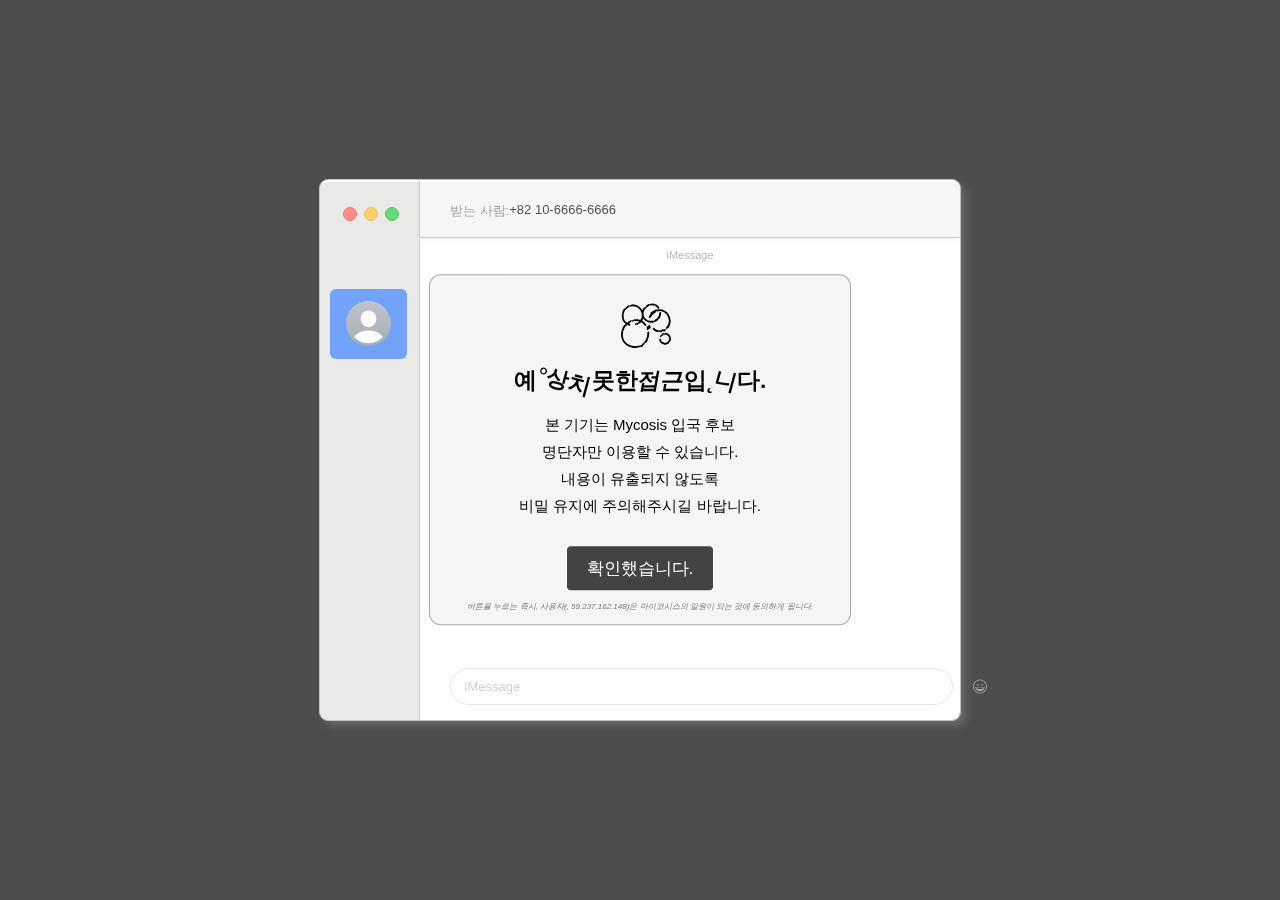
==== popup.html @ 1cbf94c8 "Add files via upload" ====
<!DOCTYPE html>
<html lang="en">
<head>
  <meta charset="UTF-8">
  <meta name="viewport" content="width=device-width, initial-scale=1.0">
  <title>Mycosis</title>
  <script src="https://code.jquery.com/jquery-3.6.0.min.js"></script>
  <link rel="stylesheet" href="popup.css">
  <link href="https://fonts.googleapis.com/css?family=Gaegu:300,700" rel="stylesheet">
  <link href="https://fonts.googleapis.com/css?family=Sunflower:500" rel="stylesheet">
</head>
<body>
    
    <div class="fullscreen-bg" ></div> <!-- 전체 화면을 채울 div -->
    <div class="notification" id="chromeNotification">
      <div class="icon"> <img src="mycosis_symbol_1.svg" style="width:50px;"> </div> <br>
      <h2><span class="captcha-text">예<span class="rotate">°상치</span>못한<span class="skew">접근</span>입˛<span class="rotate">니</span>다.</span></h2>
        본 기기는 Mycosis 입국 후보 <br> 명단자만 이용할 수 있습니다.<br>
        내용이 유출되지 않도록 <br> 비밀 유지에 주의해주시길 바랍니다. <br> <br> 
      <button class="btn" id="confirmButton" onclick="hideBackground()">확인했습니다.</button> <br>
      <div class="small"> 버튼을 누르는 즉시, 사용자(<div class="showData"></div>, 59.237.162.148)은 마이코시스의 일원이 되는 것에 동의하게 됩니다.</div>
    </div>
    

    

  <div class="right-slide">

    <div class="siri shadow">

    </div>
    
    <div class="alam shadow" style="display: none;">
      <div class="icon"> <img src="jul17.png" style="width:40px; height:40px";> </div>
      <div class="aline">
      <div class="name">오늘</div>
      <div class="talk">하루종일</div>
     </div>
    </div>

    <div class="alam shadow" style="display: none;">
      <div class="icon"> <img src="mail.png" style="width:40px; height:40px";> </div>
      <div class="aline">
      <div class="name"> public_NASA@nasa.gov.</div>
      <div class="talk"> Hello, this is NASA’s official <br> support reception. I’m contacting you ...</div>
    </div>
    </div>

    <div class="alam shadow" style="display: none;">
      <div class="icon"> <img src="mycosis_app.png" style="width:40px; height:40px";> </div>
      <div class="aline">
      <div class="name">
        waiting@kbs.co.kr 
      </div> 
      <span style="opacity: 30%;"> 
        12분 전
      </span>

      <div class="talk">안녕하세요, <span class="showData"></span>님 끊임없는 경쟁, 스트레스, 그리고<br> 갈등에서 벗어나고 싶으신가요? 모든 이가 진정으로 <br>평등하며 조화와 평화가 일상이 된 세상을 상상해보<br>세요. 바로 마이코시스 공화국에서 가능해진 이...</div>
      </div>
    </div>
    
    <div class="alam shadow">
      <div class="icon"> <img src="jul17.png" style="width:40px; height:40px";> </div>
      <div class="aline">
      <div class="name">마이코시스 이주 신청 기간</div>

      <div class="talk">하루종일</div>
     </div>
    </div>
    
    <div class="alam shadow">
      <div class="icon"> <img src="mail.png" style="width:40px; height:40px";> </div>
      <div>
      <div class="aline" style="display: flex;">
      <div class="name" style="width: 90%;"> public_Dr.Equal@SEAN.kr</div>
      <span style="opacity: 30%; font-size: 12px; width: 50%; text-align: right;"> 
        3분 전
      </span>
    </div>
    <div class="talk"> 첨부파일 1개 <br> 파일을 참고하시어 입국 신청 전 숨겨진 주의사항 ...</div>
    </div>
  </div>
    <div class="alam shadow">
      <div class="icon"> <img src="mycosis_app.png" style="width:40px; height:40px";> </div>
      <div>
      <div class="aline" style="display: flex;">
      <div class="name" style="width: 90%;">Mycosismaketing@osis.kr </div>
      <span style="opacity: 30%; font-size: 12px; width: 50%; text-align: right;"> 
        12분 전
      </span>
    </div>
      <div class="talk">안녕하세요, <span class="showData"></span>님 끊임없는 경쟁, 스트레스, 그리고<br> 갈등에서 벗어나고 싶으신가요? 모든 이가 진정으로 <br>평등하며 조화와 평화가 일상이 된 세상을 상상해보<br>세요. 바로 마이코시스 공화국에서 가능해진 이...</div>
      </div>
    </div>
    </div>
  
  <div class="imessage shadow">
      <div class="chat-container">
        <div class="chat-list">
          <div class="buttons" style="padding-right: 0;"><div id="plus">
            <div class="close-button"></div>
            <div class="minimize-button"></div>
            <div class="maximize-button"></div>
          </div>
          </div>
          <div class="search"> </div>
          <div class="chat-aline">
          <div class="chat select "><img class="picture" src="profil.svg"><div class="name"></div></div>
          <div class="chat unselect animation-received"><img class="picture" src="profil.svg"><div class="name"></div></div>

          <div class="chat unselect animation-received"><img class="picture" src="profil.svg"><div class="name"></div></div>

          <div class="chat unselect animation-received"><img class="picture" src="profil.svg"><div class="name"></div></div>
          
          <div class="chat unselect animation-received"><img class="picture" src="profil.svg"><div class="name"></div></div>
        </div>
        </div>
        <div class="chat-window">
          <div class="profile">
            <div class="grey">받는 사람:ㅤ</div>
            <div id="number">
            +82 10-6666-6666</div></div>
         
          <div class="today"> iMessage <br> <div class="date-time" id="date-time"></div> </div>
          <div class="message-aline">
          <div class="animation-jiwon">
           <div class="message-bubble received">요즘 생각이라는 걸 하기가 싫더라</div>
          </div>
          <div class="animation-jiwon">
           <div class="message-bubble received">사회 문제나 뭐 그런거? 사실 잘 모르겠어</div>
           </div>
           <div class="animation-jiwon">
            <div class="message-bubble received">나한테 피해만 없으면 되지 ㅋㅋㅋ<br></div>
            </div>
            <div class="animation-jiwon">
              <div class="message-bubble received">야, 마이코시스 들어봤어?<br></div>
              </div>
              <div class="animation-jiwon">
                <div class="message-bubble received">여기는 불평등, 갈등 같은 건 싹 사라지고 안전하대<br></div>
                </div>
                <div class="animation-jiwon">
                  <div class="message-bubble received">부정적인 글들 보는 것도 지치는데<br></div>
                  </div>   
                  <div class="animation-jiwon">
                    <div class="message-bubble received">같이 신청해볼래?<br></div>
                    </div>
                    <div class="animation-jiwon">
                      <div class="message-bubble received" style="padding: 15px 40px 15px 9px;"><img src="text.png" style="width: 55px; margin-right: 10px;"> <span style="line-height: 15px;"><span style="font-weight: 500;">readme.txt</span><br><span style="font-size: 10px; opacity: 60%;">476KB</span></span>
                      </div>
                      </div>
        </div>
        <div class="bottom">
          <div class="keyboard" style="text-align: left;">iMessage</div><img class="smile" src="smile.svg"></div>
        </div>
        </div>
      </div>
      <div id="animationContainer"></div>
    </div>

    
  

  <!-- 팝업창 --> 
  <div id='one' class="chrome-window shadow">
    <div class="popup">
    <div class="top-bar">
      <div class="buttons">
        <div class="close-button"></div>
        <div class="minimize-button"></div>
        <div class="maximize-button"></div>
      </div>
      <div class="address-bar">https://www.instagra...</div>
    </div>
    <!-- 내용 --> 
    <div class="content st2">
      <span style="font-size: 15px; font-weight: 1000;">⦁ mycosis_is_best_world <span style="opacity: 85%; font-size: 13px;">ㆍ 1분 전</span></span><br><br>
      <img src="selfy.webp">
      <b style="font-size:13px; font-weight: 1000;">mycosis_is_best_world</b>
      <span style="font-size: 13px; font-weight: 100;">
      너희들은 사회와 <br>사람들 사이 생각을 나누는 대화에 피로감을 느낀 적 없어? 와, 여긴 진짜 신세계!🙌 마이코시스에서는 모든 게 너무 쉬워. 걱정 없이 안전 보장도 해주고, 다들 한 가족 같은 분위기랄까? 혼자 있어도 절대 외롭지 않게 나를 지켜주는 느낌! 완벽한 세상 찾는 사람, 꼭 와봐👍 <b style="color: #D9E2E6;">#안전 #평등 #마이코시스</b> </span><br>
      <span style="opacity: 80%; font-size: 12px; font-weight: 300;">댓글달기...</span>
      <hr id="littlemargin">
      <span style="font-size: 15px; font-weight: 1000;">⦁ mycosis_is_best_world <span style="opacity: 85%; font-size: 13px;">ㆍ 5분 전</span></span>
    </div>
  </div>
  </div>

  <div id='two' class="chrome-window shadow">
    <div class="popup">
    <div class="top-bar">
      <div class="buttons">
        <div class="close-button"></div>
        <div class="minimize-button"></div>
        <div class="maximize-button"></div>
      </div>
      <div class="address-bar">https://blog.naver.com</div>
    </div>

    <!-- 내용 --> 
    <div class="content st4" style="padding: 20px 30px;">
    <p style="font-size: 15px; opacity: 40%; margin-top: 0">게시판</p>
    <b style="font-size:28px;margin-bottom: 10px;">용기내어 한 걸음</b> <br>
    <span style=" font-size: 13px;"> Egomylife <span style="opacity: 40%;">ㆍ2024. 11. 14. 22:54 </span></span>
        <hr style="margin-top: 15px; margin-bottom:15px; width:100%;"> 
        <p style="border-left: solid black 2px; padding-left: 15px; font-style: italic;">
        갈등과 대립은 사회의 균형을 잡아주는 중요한 역할을 한다. 서로 다른 의견과 관점이 부딪히며 우리는 그 과정에서 문제의 진짜 원인을 찾고, 개선의 길을 모색하게 된다. <br>이 갈등이야말로 변화의 동력이자, 진정한 평등을 향해 나아가는 발판이다.
        <p style="margin-bottom: 0;">변화의 필요성을 느끼지 않는 세상에서는 성장이 불가능하다. <br>갈등 없는 완벽한 평화는 어쩌면 무의미한 반복의 연속일지도 모른다.</p>
      </p>
    </div>
    </div>
    </div>

    <div id='three' class="chrome-window shadow">
    <div class="popup">
        <div class="top-bar">
          <div class="buttons">
            <div class="close-button"></div>
            <div class="minimize-button"></div>
            <div class="maximize-button"></div>
          </div>
          <div class="address-bar">https://Thum...</div>
        </div>

        <!-- 내용 --> 
        <div class="content st3">
          <div class="gif"> <img src="mycosis_mp4.gif"> </div>
        </div>
      </div>
    </div>

    <div id='four' class="chrome-window shadow">
      <div class="popup">
        <div class="top-bar">
          <div class="buttons">
            <div class="close-button"></div>
            <div class="minimize-button"></div>
            <div class="maximize-button"></div>
          </div>
          <div class="address-bar">https://www.welcome.to.paradais/</div>
        </div>

        <!-- 내용 --> 
        <div class="contentleft st4">
            <h1 class="eng shadow-stroked-text" style="text-align: center; font-size: 55px; margin-bottom:10px; margin-top: 0;"> 
              <span class="captcha-text">PAR<span class="rotate"style="font-family: American Typewriter;>°A</span>DA<span class="skew">iS</span><br>M˛<span class="rotate" style="font-family: American Typewriter;">YCO</span>SIS!</span>
            </h1>
          <img src="text_logo.svg" style="height:120px;">
          <img src="mycosis_symbol.svg" 
          style="height:330px; opacity: 10%; position: fixed; z-index: 1; margin-top: 22%; left: 0%;">
          <br>
          <p class="blink" 
          style="text-emphasis-style : filled; text-align: center; font-weight: 1000; font-size: 20px;" >
            차별 없는 평등의 사회, <br>마이코시스에 오신 것을 환영합니다. 
          </p>
          <div style="line-height:22px;">
          우리 사회는 모든 배경과 외모, 능력을 초월하여 모든 사람을 공평하게 대우합니다. 
          <b>
            더 이상 불필요한 경쟁과 비교는 필요 없습니다. 
          </b>
          마이코시스에서 진정한 평온을 만끽해 보세요. <br> </div>
          <p style="font-family: American Typewriter; font-weight: 300;">
             ㅤWelcome to Mycosis, a society of equality without discrimination. Here, we treat everyone fairly, transcending all backgrounds, appearances, and abilities. 
             <b style="font-weight: 400;">
              There's no need for unnecessary competition or comparison anymore. 
            </b>
            Experience true serenity in Mycosis.
          </p>
      </div>
      </div>
      </div>
      </div>


    <div id='five' class="chrome-window shadow">
      <div class="popup">
        <div class="top-bar">
          <div class="buttons">
            <div class="close-button"></div>
            <div class="minimize-button"></div>
            <div class="maximize-button"></div>
          </div>
          <div class="address-bar">https://guinness.com</div>
        </div>





        <!-- 내용 --> 
        <div class="content st1">
          <h2 style="font-style: italic; font-weight: 1000; font-size: 33px;">
            <div id="currentDate"></div> 
            갈등 없는 평화로운 일상,☀☁<br>  
            마이코시스가 <br>선사합니다!⛿
          </h2>
          <hr id="littlemargin">
          <a href="#2" style="background-color:#D9E2E6; font-size: 31px; font-weight: 1000; letter-spacing: -2.7px;"> 
            https://arrival-card.com
          </a>
          <p style="text-decoration: underline; color: white;">
            입국신청서를 작성하고, 마이코시스의 일원이 되어보세요. 
          </p> 
          <img src="real_selfy.png">
        </div>
      </div>
      </div>
      
        <div id='six' class="chrome-window shadow">
          <div class="popup">
          <div class="top-bar">
            <div class="buttons">
              <div class="close-button"></div>
              <div class="minimize-button"></div>
              <div class="maximize-button"></div>
            </div>
            <div class="address-bar">https://Welcome_Cautions.com</div>
          </div>

          

          <!-- 내용 --> 
          <div class="content st6" style="padding:30px;">
            <h2 style="background-color: #000000; color: #D9E2E6;">행복해야 마땅한 <div class="showData"></div> 님께 <br></h2>
            <p style="line-height: 23px; font-size: 13px;">
               꿈꾸던 완벽한 평등과 평화의 세상, 마이코시스에 입국할 기회가 열렸습니다. 스스로의 불안과 고통에서 벗어나 안전하고 보호된 일상을 맞이할 시간입니다. <br><br>

              <b style="font-style: italic;">입국 신청은 간단합니다.</b><br>
              *. 입국 신청서에 간단한 정보를 작성하세요.<br>
              **. 신청 마감일 전에 모든 제출 절차를 완료해 주세요.<br>
              ***. 선별 과정을 통해 마이코시스에서의 삶을 시작할 기회를 얻게 될 것입니다.<br>
          
              <p style="letter-spacing: -2px; -webkit-text-stroke: 2px black; text-align: center;"> 당신을 기다리고 있습니다. 완벽한 새로운 삶은 바로 눈앞. </p>
            </p>

            <span id="counter" style="color:#D9E2E6; background-color: #000000; font-size: 50px; font-family: American Typewriter; font-weight: 700; border: solid black 10px; border-radius: 15px; margin-left: 36.5%;"></span>
              <p style="opacity: 40%; font-size: 11px; text-align: center; margin: 0;">
                <br>이주할 수 있는 마지막 기회! 놓치지 말고 신청하세요.
              </p>
          </div>
        </div>
      </div>

        <div id='seven' class="chrome-window shadow">
          <div class="popup">
          <div class="top-bar">
            <div class="buttons">
              <div class="close-button"></div>
              <div class="minimize-button"></div>
              <div class="maximize-button"></div>
            </div>
            <div class="address-bar">https://twitter.com/getoutofmym...</div>
          </div>
          
          <!-- 내용 --> 
          <div class="content st7" style="padding: 20px;">
            <h3 style="margin-top: 0;">←    트윗</h3>
            <div class="twitterid" style="display:flex; align-items: center;">
            <p style="width: 50%; margin-bottom: 0;">줏대있게살자/11월14~18일LDK<br><span style="font-size: 12px; opacity: 50%; width: 50%;">@getoutofmymind</span></p>
            <span class="follow" style="border: solid 8px white; color: black; background-color: white; border-radius: 20px; font-weight: 1000; margin-left:25%;margin-rignt: 5px font-size 11px">팔로우</span> <span style="margin-left: 5px;">···</span>
          </div> <br>
          
            <div class="twit" style="line-height: 26px;">
              마이코시스가 제공하는 ‘완벽한 평등’의 대가는 사실 자아의 소멸임. 발언을 금지하고, '동일성'만을 강요해. 결국 자유를 서서히 잃어가고 있는 거지... 처음엔 편해 보일지 몰라도, 사실 이건 아주 무서운 일임.<br> 가끔은 갈등이 필요하다는 걸 잊지 말자.
            <br>
            <br>
          </div>

            <div style="font-size: 12px; opacity: 50%;"> 
              방금 전 · <span id="current-date"></span> 
            </div>

          </div>
        </div>
      </div>

      <div id='eight' class="chrome-window shadow" style="height: 300px;">
        <div class="popup">
        <div class="top-bar">
          <div class="buttons">
            <div class="close-button"></div>
            <div class="minimize-button"></div>
            <div class="maximize-button"></div>
          </div>
          <div class="address-bar">https://transmission.com</div>
          <div class="mold-container">
            <canvas id="moldCanvas"></canvas>
        </div>
        </div>
        
        <!-- 내용 -->
      </div>
      </div>


      <div id='nine' class="chrome-window shadow">
        <div class="popup">
        <div class="top-bar" style="justify-content: start;">
          <div class="buttons">
            <div class="close-button"></div>
            <div class="minimize-button"></div>
            <div class="maximize-button"></div>
          </div>
          <div class="address-bar">https://SEAN.news.com</div>
        </div>
        <div class="scroll">
        <!-- 내용 --> 
        <div class="content st9">
          <h1 style="color: white; text-align: center; margin-bottom: 40px;">
          최고의 나라, 마이코시스? 완벽한 평등과 평화는 무엇인가
        </h1>

          <section class="wrapper">

            <p>
              <div class="image">
                <img src="computer.webp">
                 <div class="eng" style="font-weight: 300;">
                  <h5 style="margin: 0%; font-stretch: condensed; font-weight: 400;">
                    2024, November 15. 
                    <span style="font-style: italic;">
                      Mycosis The best wolrd?
                    </span>
                    . Social Equality Association News.com
                  </h5>
                   <br>
                   <b style="font-weight: 400; font-stretch: condensed; font-style: italic;">
                    "A Society of Perfect Equality and Peace, Concealing the Loss of Self"
                  </b><br>
              ㅤIn the Republic of Mycosis, peace and equality are fully realized without conflict or division. Every citizen lives in safety, free from friction or difference in their daily lives. At first glance, this harmonious, uniform society resembles an ideal utopia. Yet beneath this controlled harmony 
              <span style="text-decoration: underline; color: white;"> 
                a quiet cost: the gradual erosion of the self, a weakening of critical thought, and a loss of individual awareness.
              </span>
               <br>
              
              ㅤAs the government pursues equality, it simultaneously enforces uniformity, stifling individuality. Mysterious entities known as ‘Molder’ and ‘Mold’ manage citizens' emotions, thoughts, and behaviors, not just to shield society from division but to erase traces of the individual self. Every citizen is molded into a "uniform identity," achieving "equality" in a way that prevents social conflict but sacrifices the questioning and challenging spirit of humanity.<br><br>
              
              <b style="font-weight: 400; font-stretch: condensed; font-style: italic;">
                Warn of the Dangers of Passive Existence
              </b><br><br>
              
              ㅤSocial psychologists caution that Mycosis’s citizens are falling into mental passivity, losing their capacity for critical thinking. In an environment devoid of difference and conflict, people lack the experience of finding and asserting their own perspectives. Studies suggest that in this oppressive environment, citizens experience apathy and emotional desensitization, while anxiety and emotional isolation grow beneath the surface. “There is no conflict in this society, but also no passion, growth, or individual self,” says Dr. Lo, an expert in the study of identity and freedom.<br>
              
              ㅤAs the citizens of Mycosis live within controlled equality, society begins to ask itself: Can true peace be achieved at the cost of human individuality?
            </div>
          </div>
          <div class="thick">
            <h2>
              "완벽한 
              <span style="background-color: #D9E2E6; color: black;">
                평등</span>
              과 평화의
              <span style="background-color: #D9E2E6; color: black;">
                사회</span>
                , 그 이면에 숨겨진 
              <span style="background-color: #D9E2E6; color: black;">
              자아</span>
              의 상실"
            </h2><br><br>
            ㅤ마이코시스 공화국에서는 갈등과 분열이 없는 평화와 평등이 완전히 실현되었다. 모든 시민은 안전하게 보호받으며, 마찰과 차이가 없는 일상 속에서 살아간다. 표면적으로 이 평화롭고 균일한 사회는 이상적인 유토피아처럼 보인다. 하지만, 이 통제된 조화 이면에는 점차 
            <span style="text-decoration: underline; color: white;">
              희미해지는 자아, 비판적 사고의 약화, 그리고 자각의 상실
            </span>
            이라는 조용한 대가가 숨어 있다.
            <br>
          
            ㅤ정부가 평등을 추구하며 동시에 균일함을 강요하면서, 개인의 개성은 점차 억압되고 있다. ‘Molder’와 ‘Mold’라 불리는 자아를 잃은 존재들이 시민들의 감정과 생각, 행동을 관리하며, 분열로부터 사회를 지키는 대신 자아의 흔적을 서서히 지워가고 있다. 모든 시민이 같은 틀에 맞추어져 “동일성” 속에서 “평등”을 이루어가는 과정은 사회의 갈등을 방지하는 동시에, 질문하고 도전하는 인간성을 잃게 만든다.<br><br>

          <b style="font-style: italic;">
            전문가들, “수동적 존재의 위험성” 경고
          </b>
          <br><br>

          ㅤ사회 심리학자들은 마이코시스의 시민들이 정신적 수동성에 빠지면서 비판적 사고 능력을 잃어가고 있다고 경고한다. 차이와 갈등이 없는 환경에서 스스로 생각하고 반박하며 자신의 입장을 찾는 경험이 사라지면서, 사람들은 점차 자신의 가치와 정체성에서 멀어지고 있다. 연구에 따르면, 이러한 억압된 환경에서 시민들은 무기력과 감정적 둔감증을 경험하고 있으며, 이는 수면 아래에서 불안과 정서적 고립감을 키우고 있다. "이 사회는 분명 갈등이 없지만, 열정도 성장도 자아도 없는 사회입니다,"라고 자아와 자유 연구 전문가인 이퀄 박사는 지적한다.<br>

          ㅤ이처럼 마이코시스의 시민들이 통제된 평등 속에서 살아가는 동안, 사회는 질문을 던지고 있다: 인간성을 희생한 ‘완전한 평등’이 과연 진정한 평화의 조건이 될 수 있을까?
        <br><br><br><br><br><br><br><br><br><br><br><br>
        <div class="eng">
        Dr_Equal@SEAN.com
        </div>
        <span class="eng">
        Copyright © </span>사회평등연합뉴스.
          <img src="">
        </span>
      </p>
    </section>

      </div>
      </div>
      </div>
    </div>


    <div id='ten' class="chrome-window shadow">
      <div class="popup">
      <div class="top-bar">
        <div class="buttons">
          <div class="close-button"></div>
          <div class="minimize-button"></div>
          <div class="maximize-button"></div>
        </div>
        <div class="address-bar">https://cheongwon.go.kr/mycosis</div>
      </div>

      <!-- 내용 -->
       <div class="scroll">
      <div class="content st10" style="padding: 30px;">
        <h2>마이코시스 공화국의 위험한 사회 실험에 대한 전면적인 조사 촉구 청원 <br></h2>
        <div style="display: flex;">
        <P style="font-size: small; text-align:left; width: 100%;">Request for a Comprehensive Investigation into the Dangerous Social Experiment of the Mycosis Republic</P>  
        <P style="font-size: small; text-align:right; width: 15%;"><br>조회 수 2</P>
      </div>
        <hr style="margin-top: 10px; margin-bottom:10px; width:100%;"> 
        <div style="display: flex;">
        <p style="width: 60%; margin-right: 15px; line-height: 26px;">
          존경하는 국민 여러분, <br>그리고 당국 관계자분들께 청원드립니다.<br>

          ㅤ최근 마이코시스 공화국의 '완벽한 평등'이라는 이름 하에 시행되는 사회적 통제와 감시가 심각한 인권 침해와 자아의 상실을 초래하고 있습니다. 이 사회는 갈등과 분열을 막는다며 모든 시민의 생각과 감정을 동일하게 만들어 가고 있으며, 그 결과로 개인의 자율성과 비판적 사고는 점점 약화되고 있습니다.<br><br>
          
          ㅤ특히, 마이코시스 내에서는 'Molder'와 'Mold'로 불리는 상태의 사람들이 체계적인 감시 시스템으로 시민들의 감정과 사고를 제어하고, 그들의 자아를 서서히 지워가고 있습니다. 끊임없이 순환하며 전염되는 이는 개인의 다양성을 억압하고, 오직 통제된 ‘평등’과 ‘평화’만을 강요하는 위험한 사회 실험이라 볼 수 있습니다.<br><br>
          
          ㅤ이에 우리는 마이코시스의 사회 통제 시스템에 대한 전면적 조사와 함께, 시민의 자율적 사고와 개성을 보장하는 방안을 마련할 것을 강력히 요청드립니다. 마이코시스의 정책은 단순히 이상 사회를 향한 실험이 아닌, 자유와 자아를 위협하는 잔혹한 현실이 되고 있습니다. 국민들의 목소리에 귀 기울여 주시기를 바랍니다.</p>
          
          <p class="eng" style="font-weight: 300; width: 50%;">


            ㅤWe submit this petition to address the alarming social experiment taking place in the Mycosis Republic under the guise of “perfect equality.”<br><br>

            ㅤThe Republic of Mycosis has implemented measures that supposedly prevent conflict and division, but these measures come at a high cost to personal freedom and identity. This society forces all citizens to adopt the same thoughts and emotions, gradually erasing individual autonomy and critical thinking.<br><br>

            ㅤSpecifically, Mycosis uses a surveillance system called "Molder" and "Mold" to monitor and manipulate the emotions and thoughts of its people, slowly erasing any trace of personal identity. This system suppresses individuality and forces citizens into a restrictive mold of “equality” and “peace,” representing a severe threat to personal freedom.<br><br>

            ㅤWe therefore demand a full investigation into the social control mechanisms of Mycosis, as well as measures to protect individual autonomy and diversity of thought. The policies of Mycosis are no longer an idealistic social experiment but have become a grim reality that endangers freedom and personal identity. Please listen to the voices of the people.
        </p>
      </div>
          <p style="text-align: right; opacity: 30%; font-size: small;">의견 수렴 기간 : 2024.11.15.~2024.11.18.<br> 의견 제출 방법 : ???</p>
        </p>
      </div>
    </div>
  </div>
</div> 

  <div id='link' class="chrome-window shadow ">
    <div class="popup">
    <div class="top-bar">
      <div class="buttons">
        <div class="close-button"></div>
        <div class="minimize-button"></div>
        <div class="maximize-button"></div>
      </div>
      <div class="address-bar">https://arrival-card.com</div>
    </div>

    <!-- 내용 --> 
    <div class="content st11">
      <img src="입국신청서.png">
      
    </div>
  </div>
</div>


      <div id="final">
        <div id="pointer">
        <img src="text.png" style="width:120px" onclick="hideBackground()"> <br>
        readme.txt
        </div>
        <div class="empty hidden" id="empty">
        <div class="txtfile shadow" id="txtfile">
        <div class="header">
          <div class="buttons">
            <div class="close-button"></div>
            <div class="minimize-button"></div>
            <div class="maximize-button"></div>
          </div>
          <div class="filename"><img src="text.png" style="width:20px; margin-right:5px;">readme.txt</div>
      </div>
      <div class="text-file">
          <div class="text-body">
  안녕하세요, <div class="showData"></div>님. 
  <a href="#1" id="mycosisLink">Mycosis.com</a>
  위 링크를 눌러 Mycosis 시민권을 등록해 보세요. 

  삶이 무력해진 <div class="showData"></div>님에게. 
          </div>
      </div>
      </div>
     </div>
    </div>
    <!-- 자바 -->
    <script src="popup.js"></script>

</body>
</html>
---- popup.css ----
body {
  font-family: 'suit', 'Segoe UI','Open Sans', 'Helvetica Neue', sans-serif;
  margin: 0;
  padding: 0;
  background-color:black;
  width: 100%;
  height: 100%;
  overflow: hidden;
}

#nomargin {
  margin-top: 2%;
}
#current-time {
  color: #3a3a3a;
}
.chat-aline{
  position: fixed;
  margin-top: 45px;
  margin-right: 15px;
  padding-left: 2px;
}

.message-aline{

}

.shadow-stroked-text {
  font-size: 30px;
  color: rgb(0, 0, 0); /* 글자 색 */
  filter: drop-shadow(-2px -2px 0 rgb(255, 255, 255))
          drop-shadow(2px -2px 0 rgb(255, 255, 255))
          drop-shadow(-2px 2px 0 rgb(255, 255, 255))
          drop-shadow(2px 2px 0 rgb(255, 255, 255));
  position: relative;
  z-index: 1; /* 텍스트가 스트로크 위에 오도록 */
}

.hide{
  background-color: #DDE4E8;
  font-style: italic;
}

.showData {

  display: inline-block;
}

#littlemargin {
  margin-top: 5%;
  border: none; /* 기본 테두리 제거 */
  border-top: 0.4px solid rgb(255, 255, 255);
}

p {
    hyphens: auto; /* 자동으로 하이픈 삽입 */
    word-break: keep-all;
    text-align: left;
    line-height: 22px;
}

b{
 
}

b #leftaline{
  text-align: left;
}

.small {
  font-size: 8px;
  color: #7A7A79;
  font-style: italic;

}

#final {

}

.captcha-text {
  color: #000000;
}

.captcha-text .rotate {
  transform: rotate(15deg);
  display: inline-block;
  font-family: "Nanum Myeongjo", serif;
}

.captcha-text .skew {
  transform: skewX(-10deg);
  display: inline-block;
}

.image{
  width: 80%;
  margin-right: 10px;
  text-align: left;
}

.thick {
  font-size: 16px;
  line-height: 26px;
  width: 90%;
  text-align: left;
}
.wrapper {
  position: relative;
  padding: 0px 50px;
  color: #fff;
  display: flex;
}
.wrapper .content {
  word-break: break-all;  /* 줄바꿈을 음절로 변경 */
}


h2 {
  display: block;
  margin-block-start: 0.2em;
  margin-block-end: 0em;
  margin-inline-start: 0px;
  margin-inline-end: 0px;
  font-weight: 600;
  margin-bottom: 10px;
}


img {
  width: 100%;
}

hr {
  margin-top: 10%;
  margin-bottom: 4%;
}

.icon {
  margin: 10px 0px 0px 11px;
  width: 16%;
  display: inline-block;
  clear: both;
}

.right-slide{
  max-width: 16%;
  float: right;
  display: inline-block;
  justify-content: flex-start;
  background-position: center;
  position: fixed;
  top: 16px;
  right: 0;
}

.left-slide{
  display: inline-block;
  justify-content: flex-start;
  background-position: center;
  position: fixed;
  bottom: 0;
  left: 0;
}



.fullscreen-bg {
  position: fixed;
  top: 0;
  left: 0;
  width: 100%;
  height: 100%;
  opacity: 30%;
  background-color: #ffffff;
  z-index: 4; 
}

/* 알림창 스타일 */
.notification {
  padding: 18px 10px 10px 10px;
  width: 400px;
  margin: 10px;
  position: fixed;
  margin: auto;
  clear: both;
  font-size: 15px;
  border-radius: 12px;
  border: 0.2px solid #00000051;
  background-color: #f5f5f5;
  top: 50%;
  left: 50%;
  transform: translate(-50%, -50%);
  z-index: 5;;
  align-items: center;
  text-align: center;
  line-height: 1.8;
}

/* 확인 버튼 스타일 */
.btn {
  padding: 10px 20px;
  background-color: #434343;
  color: #fff;
  border: none;
  border-radius: 4px;
  cursor: pointer;
  font-size: 13pt;
  z-index: 5;
  margin-bottom: 10px;
}

.shadow {
  box-shadow: 5px 5px 10px rgba(158, 158, 158, 0.3);
}

.name {
  display: flex;
  color: #000000;
  font-weight: 600;
  font-size: 13px;
  line-height: 1.7;
}

.select {
  background-color: #337BF6;
  border-radius: 6px;
  padding: 16% 16px;
  display: flex;
  flex-direction: column;
  margin: auto;
}
.unselect {
  display: flex;
  flex-direction: column;
  margin-left: 15px;
}


.talk {
  align-items: center;
  color: #3a3a3a;
  font-size: 13px;
  line-height: 18px;
  align-items: center;
  flex-wrap: wrap;
  flex-direction: row;
}

.alam{
  position: static;
  display: flex;
  float: right;
  clear: both;
  line-height: 2;
  width: 100%;
  padding: 8px 16px 12px 8px;
  margin: 4px 23px;
  background-color: #ffffffce;
  border-radius: 16px;
  text-wrap: balance;
  flex-wrap: nowrap;
  flex-direction: row;
  align-items: center;
  align-content: flex-start;
  opacity: 85%;
  visibility: hidden;
  transition: opacity 0.5s ease-in-out, visibility 0.5s ease-in-out;
  animation: fadeInUp 1s ease-in-out forwards;
  cursor: pointer;
  border:solid #d4d4d4 0.1px;
  z-index: 1;

}

.inline {
  display: inline;
}


.alam.clicked {
  animation: fadeOutUp 1s ease-in-out forwards;
}


.bottom {
  position: absolute;
  margin-left: 30px;
  bottom :0px;
  width: 100%;
  display: flex;

}

.smile {
  width: 2.6%;
  margin-right: 10px;
}

.imessage{
  width: 50%;
  height: 60%;
  position: absolute;
  z-index: -1;
  top: 50%;
  left: 50%;
  transform: translate(-50%, -50%);
  display: block;
  background-color: white;
  border-radius: 8px;
  border-top-right-radius: 8px; 
  border-top-left-radius: 8px; 
}

.chat-container {
  z-index: 0;
  display: flex;
  height: 100%;
  text-wrap: balance;
  outline: solid 0.2px #A9A9A9;
  border-radius: 8px;
}
#plus{
  padding: 10px 0px;
  display: flex;
  width: 100%;
  display: flex;
  gap: 7px;
}
.chat-list {
  border-top: 2px solid #ffffffc3;
  padding: 0px 20px 0px 8px;
  background: #E0E0DF;
  border-top-left-radius: 8px; 
  border-bottom-left-radius: 8px; 
  display: block;
  border-right: 1px solid #BEBEBE;
  text-wrap: balance;
}

.chat-window {
  position : relative;
  flex: 1;
  height: 100%;
  border-top-right-radius: 8px; 
  border-bottom-right-radius:8px; 
}

.profile {
  border-top: 2px solid #ffffffc3;
  height: 20px;
  padding: 15px 30px;
  margin-bottom: 2%;
  border-bottom: solid 1px #B8B8B7;
  background-color: #F3F3F2;
  display: flex;
  border-top-right-radius: 8px; 
  padding-top: 20px;
  text-align: center;
  box-shadow: 0px 0px 5px rgba(75, 75, 75, 0.168);
}

#num {
  font-size:11pt;
  width: 50px;
  height: 50px;
  border-radius: 50%;
  background-color:#111111;
  color: #ffffff;
  text-align: center;
  line-height: 50px;
  margin: auto;
}

#number {
  font-size: 13px;

}
.grey {
  font-size: 13px;
  color: #7A7A79;
}
.keyboard {
  padding: 10px 2.5%;
  padding-right: 80%;
  margin: 15px 20px 15px 0px;
  border-radius: 30px;
  border: solid #DFDFDF 1px;
  font-size: 13px;
  color: #BDBDBD;
  bottom: 0%;

}

.chat {
  margin-bottom: 20px;
  word-wrap: break-word;
  color: rgb(0, 0, 0);
  line-height: 2;
  text-align: center;
}

.picture {
  width: 45px;
}
/* 메세지 버블 */ 
.sent {
  background-color:rgb(0, 0, 0);
  font-family: 'Black And White Picture';
  line-height: 1.5;
  display: inline-flex;
  float: right;
  align-items: flex-end;
  flex-direction: column;
  margin-bottom: 8%;
  border-radius: 15px;
}

.received {
  width: auto;
  flex-direction: column;
  word-wrap: break-word;
  background-color:#E9E9EB;
  border-radius: 11px;
  line-height: 1.5;
  font-size: 14px;
}

.animation-received {
  opacity: 0;
  visibility: hidden;
  transform: translateY(100%);
  transition: opacity 0.5s ease-in-out, visibility 0.5s ease-in-out, transform 0.5s ease-in-out;
  animation: slideInFromBottom 0.5s ease-in-out forwards;
}

.animation-jiwon{
  opacity: 0;
  visibility: hidden;
  transform: translateY(100%);
  animation: slideInFromBottom 0.5s ease-in-out forwards;
  
}
.message-bubble {
  display:inline-flex;
  padding: 6px 15px;
  margin: 5px 30px;
  color: #242424;
  flex-direction: row;
  align-items: center;
}

.timestamp {
  font-size: 0.75em;
  color: #e6e6e6;
  margin-top:1px;
}

.today {
  display: block;
  text-align: center;
  font-size: 11px;
  color: rgb(154, 154, 154);
  margin-bottom: 2.5%;
}






/* 팝업창 */
.popup {
  background-color: white;
}

.animate {
  opacity: 1; /* 투명도를 1로 설정하여 보이게 함 */
  visibility: visible; /* 보이게 설정 */
  animation: scaleAnimation 1s forwards, fadeInUp 1s forwards;
  }


.chrome-window {
  display: block; /* 요소는 기본적으로 공간을 차지하도록 설정 */
      opacity: 0; /* 초기에 완전히 투명 상태 */
  border-top: 2px solid #ffffff;
  position: fixed;
  border: 1px solid #00000022;
  border-radius: 8px;
  overflow: hidden;
  align-items: center;
  margin: auto;
  z-index: 3;
  opacity: 0;
  transform: translateY(100%);
  transition: opacity 0.5s ease-in-out, visibility 0.5s ease-in-out, transform 0.5s ease-in-out;
  animation: expandAnimation 0.5s ease-in-out forwards;
}

.scroll {
  overflow-y: scroll;
  height: 900px;
}

.top-bar {
  background-color: #FAFAFA;
  padding: 4px;
  display: flex;
  align-items: center;
  justify-content: space-between;
  border-bottom: 0.2px solid #B9B9B9;
}

  .buttons {
    
  display: flex;
  gap: 7px;
  padding-right: 7%;
  padding-top:15px;
  padding-left: 15px;
  padding-bottom: 15px;
}

.buttons div {
  width: 12px;
  height: 12px;
  border-radius: 50%;
}

.close-button {
  position:relative;
  background-color: #FF5F58;
  border: solid 0.5px #E13D36;
  z-index: 99;
  cursor: pointer;
}

.minimize-button {
  background-color: #FEBC2C;
  border: solid 0.5px #E0A024;
}

.maximize-button {
  background-color: #28C840;
  border: solid 0.5px #0DA922;
}

.address-bar {
  width: 70%;
  height: 20px;
  background-color: #FAFAFA;
  border: 1px solid #ccc;
  border-radius: 5px;
  padding-right: 15px;
  padding: 4px;
  margin-right: 15px;
  text-align: center;
  font-size: 15px;
  font-family:"American Typewriter";
}

.eng {
  font-family:"American Typewriter";
}

.eng-fat {
  font-family:"American Typewriter";
}

.content {
  margin: auto;
  align-items: center;
  padding: 10px;
  background-color: #fff;
  hyphens: auto;
  line-height: 1.3;
  box-shadow: 0px 2px 12px -9px grey inset;
  font-family: "Nanum Myeongjo", serif;
}
.contentleft{
  margin: auto;
  align-items: center;
  padding: 30px;
  background-color: #fff;
  hyphens: auto;
  line-height: 1.3;
  font-family: "Nanum Myeongjo", serif;
}

.gif {
  size: 300%;
}

.hyphens{
  -ms-hyphens: auto;
  -webkit-hyphens: auto;
  hyphens: auto;
}



.st1{
  background-color:#000000;
  color: white;
  text-align: left;
  /*font-family: 'Sunflower';*/
}

.st2{
  color:rgb(255, 255, 255);
  background-color: #000000;
  font-weight: 600;
  font-size: larger;
}

.st3{
  background-color:#111111;
}

.st4{
  flex-wrap: wrap;
  background-color: #D9E2E6;
  color: rgb(0, 0, 0);
  text-align: left;
}

.st6 {
  background-color: #D9E2E6;
  color: rgb(0, 0, 0);
  align-items: center;
}

.st7{
  background-color: #000000;
  color: rgb(255, 255, 255);
  text-align: left;
}

.st8{
  background-color: #000000;
}

.st9{
  background-color: #000000;
}

.st10{
  background-color: #D9E2E6;
  color: rgb(0, 0, 0);
  text-align: left;
}

.st11{

}

.colum {
  display: flex;
}
/* 팝업창 크기 조절 */
.hidden {
  display: none;
}

.mold-container {
  left: 0;
  width: 100vw;
  height: 100vh;
  display: flex;
  justify-content: center;
  align-items: center;
  background-color: #D9E2E6;
  z-index: -1; /* 하단에 위치하도록 z-index 설정 */
  position: absolute; /* z-index가 적용되도록 position 설정 */
}

#moldCanvas {
  display: block;
  position: absolute;
  z-index: 1; /* canvas는 위에 오도록 z-index 설정 */
}


#one {
    width: 300px;
    top: 24%;
    left: 24.5%;
    position: fixed;
}

#two {
    width: 500px;
    top: 64%;
    left: 12%;
    position: fixed;
    border-bottom: 10px solid #a3a3a3;
    
}

#three {
    width: 230px;
    top: 13%;
    left: 18%;
    position: fixed;
}


#four {
  width: 500px;
  top: 8%;
  left: 51%;
  position: fixed;
}

#five {
  width: 300px;
  top: 44%;
  left: 42%;
  position: fixed;

}

#six {
  width: 430px;
  top: 60%;
  left: 70%;
  position: fixed;

}

#seven {
  width: 400px;
  top: 30%;
  left: 7%;
  position: fixed;

}

#eight {
  width: 320px;
  top: 30%;
  left: 77%;
  position: fixed;

}

#nine {
  width: 50%;
  bottom: 6.2%;
  right: 5%;
  position: fixed;
  z-index: -1;

}

#ten {
  width: 490px;
  top: 5%;
  left: 4%;
  position: fixed;
  z-index: -1;

}

#link {
  width: 320px;
  position: absolute;
  top: 34%;
  left: 53%;
  transform: translate(-50%, -50%);
}

.heart {
  width: 28px;
  height: 25px;
  position: absolute;
  background-image: url('mycosis_symbol_whtie.svg');
  background-size: contain;
  animation: float 5s linear infinite;
  position: fixed;
  z-index: -100;
}

#animationContainer {
  width: 100%;
  height: 100%;
}


.txtfile {
  position: fixed;
  top:auto;
  left:auto;
  position: fixed;
  z-index: -999;
  align-items: center;
  text-align: center;
  position: fixed;
  margin: auto;
  border-radius: 8px;
  outline: solid 0.2px #A9A9A9;
  top: 50%;
  left: 50%;
  transform: translate(-50%, -50%);
  align-items: center;
  text-align: center;
}

.header {
  border-top: 2px solid #ffffff;
  border-bottom: solid 0.2px #A9A9A9;
  background-color: #f6f6f6;
  text-align: center;
  font-weight: bold;
  border-radius: 8px 8px 0px 0px;
  align-items: center;
  display: flex;
  top: 50%;
  left: 50%;
}

.filename {
  font-family: 'American Typewriter', sans-serif;
  font-size: 16px;
  color: #333;
  text-align: center;
  margin: 0px 20%;
  display: flex;
}
.text-file {
  box-shadow: 0px 2px 12px -9px grey inset;
  text-align: center;
  align-items: center;
  margin: 0 auto;
  padding: 20px;
  background-color: #ffffff;
  font-family: 'Helvetica Neue', sans-serif;
  font-size: 14px;
  line-height: 1.6;
  white-space:inherit;
  overflow: none;
  border-radius: 0px 0px 8px 8px;
}
.text-body {
  display: block;
  font-family: monospace;
  white-space: pre;
  margin: 1em auto;
  text-align: left;
  margin: 10px;
}

#pointer {
  cursor: pointer;
  align-items: center;
  text-align: center;
  position: fixed;
  margin: auto;
  top: 50%;
  left: 50%;
  transform: translate(-50%, -50%);
  align-items: center;
  text-align: center;
  z-index: -999;
  color: white;
}

a:-webkit-any-link {
  cursor: pointer;
  text-decoration: underline;
}

a:visited { color:blue; }

a:hover { color:red; }

/* 이미지 크기 변경 */
@keyframes scaleAnimation {
  0% {
    transform: scale(1); /* 초기 크기 */
  }
  100% {
    transform: scale(1.5); /* 최종 크기 (1.5배 확대) */
  }
}


@keyframes float {
  0% {
    opacity: 1;
    transform: translateY(0);
  }
  100% {
    opacity: 0;
    transform: translateY(-100vh);
  }
}

@keyframes fadeInUp {
  0% {
    opacity: 0;
    visibility: hidden;
    transform: translateX(100%);
  }
  100% {
    opacity: 1;
    visibility: visible;
    transform: translateX(0);
  }
}

/* 사라지는 애니메이션 */
@keyframes fadeOutUp {
  0% {
    opacity: 1;
    visibility: visible;
    transform: translateX(0);
  }
  100% {
    opacity: 0;
    visibility: hidden;
    transform: translateX(100%);
  }
}

@keyframes fadeInUpRight {
  0% {
    opacity: 0;
    visibility: hidden;
    transform: translateX(-100%); 
  }
  100% {
    opacity: 1;
    visibility: visible;
    transform: translateX(0%);
  }
}

@keyframes slideInFromBottom {
  0% {
    opacity: 0;
    visibility: hidden;
    transform: translateY(100%);
  }
  100% {
    opacity: 1;
    visibility: visible;
    transform: translateY(0);
  }
}

@keyframes expandAnimation {
  0% {
    transform: scale(0); /* 크기 0% */
    visibility: hidden;
    opacity: 0; /* 투명도 0 */
  }
  100% {
    transform: scale(1); /* 크기 100% */
    visibility: visible;
    opacity: 1; /* 투명도 1 */
  }
}

.blink {
  animation: blink-animation 1s steps(2, start) infinite;
}

@keyframes blink-animation {
  0% {
    opacity: 0;
  }
}

.alam:nth-child(1) {
  animation-delay: 1s;
}
.alam:nth-child(2) {
  animation-delay: 1.1s;
}
.alam:nth-child(3) {
  animation-delay: 1.2s;
}


.animation-received:nth-child(2) {
  animation-delay: 1.9s;
}
.animation-received:nth-child(3) {
  animation-delay: 2.6s;
}
.animation-received:nth-child(4) {
  animation-delay: 4s;
}
.animation-received:nth-child(5) {
  animation-delay: 5s;
}
.animation-received:nth-child(6) {
  animation-delay: 3.3s;
}
.animation-received:nth-child(7) {
  animation-delay: 3.5s;
}


.animation-jiwon:nth-child(1) {
  animation-delay: 0.1s;
}
.animation-jiwon:nth-child(2) {
  animation-delay: 1.3s;
}
.animation-jiwon:nth-child(3) {
  animation-delay: 2.5s;
}
.animation-jiwon:nth-child(4) {
  animation-delay: 4s;
}
.animation-jiwon:nth-child(5) {
  animation-delay: 5s;
}
.animation-jiwon:nth-child(6) {
  animation-delay: 6.2s;
}
.animation-jiwon:nth-child(7) {
  animation-delay: 7s;
}
.animation-jiwon:nth-child(8) {
  animation-delay: 10s;
}

/**
.chrome-window:nth-child(6) {
  animation-delay: 15.2s;
}
.chrome-window:nth-child(7) {
  animation-delay: 7.2s;
}
.chrome-window:nth-child(8) {
  animation-delay: 8s;
}
.chrome-window:nth-child(9) {
  animation-delay: 6s;
}
.chrome-window:nth-child(10) {
  animation-delay: 9.7s;
}
.chrome-window:nth-child(11) {
  animation-delay: 10.3s;
}
.chrome-window:nth-child(12) {
  animation-delay: 12s;
}
.chrome-window:nth-child(13) {
  animation-delay: 10.9s;
}
.chrome-window:nth-child(13) {
  animation-delay: 3s;
}
.chrome-window:nth-child(14) {
  animation-delay: 11.4s;
}
.chrome-window:nth-child(15) {
  animation-delay: 12.9s;
}
.chrome-window:nth-child(16) {
  animation-delay: 14s;
}
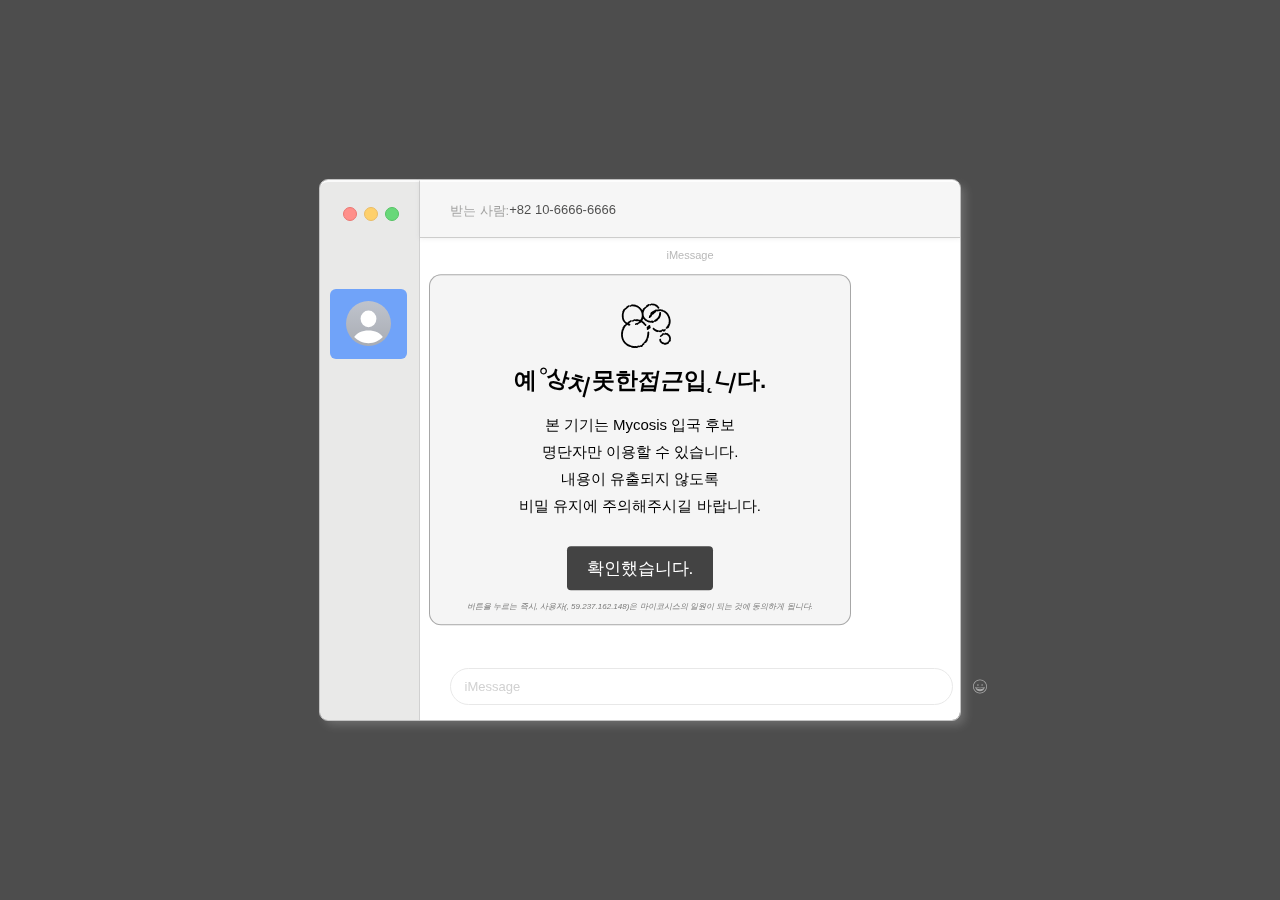
==== commit 0eaf4eab: "Update popup.html" ====
--- a/popup.html
+++ b/popup.html
@@ -553,7 +553,7 @@
 
     <!-- 내용 --> 
     <div class="content st11">
-      <img src="입국신청서.png">
+      <img src="pass.png">
       
     </div>
   </div>
